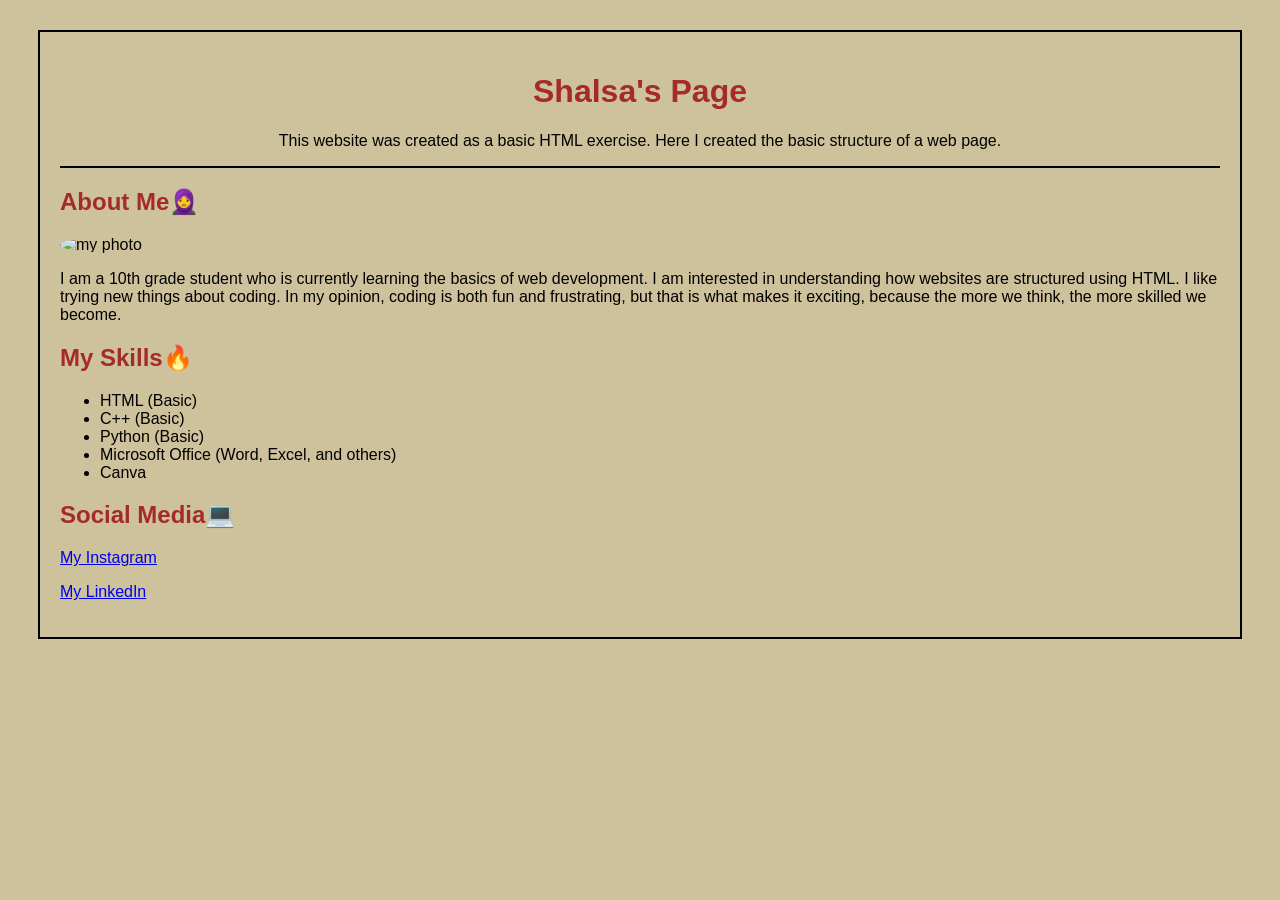
==== index.html @ f1283f39 "Add files via upload" ====
<!DOCTYPE html>
<html lang="en">
<head>
    <meta charset="UTF-8">
    <meta name="viewport" content="width=device-width, initial-scale=1.0">
    <title>My Profile</title>
    <style>
        .box {
            border: 2px solid black;
            padding: 20px;
            margin: 30px;
        }
        body {
            font-family:'Gill Sans', 'Gill Sans MT', Calibri, 'Trebuchet MS', sans-serif;
            background-color:#cec29d;
        }
        h1, h2 {
            color:brown
        }
        img {
            display: block;
            border-radius: 50%;
        }
        hr{
            border: 1px solid black;
        }
    </style>
</head>
<body>
    <div class="box">
    <center>
        <h1>Shalsa's Page</h1>
        <p>This website was created as a basic HTML exercise. Here I created the basic structure of a web page.</p>
    </center>
    
    <hr>

    <h2>About Me🧕</h2>
    <img src="prooofile.png" width="160" alt="my photo">
    <p>I am a 10th grade student who is currently learning the basics of web development.
        I am interested in understanding how websites are structured using HTML.
        I like trying new things about coding. In my opinion, coding is both fun and frustrating, 
        but that is what makes it exciting, because the more we think, the more skilled we become.</p>

    <h2>My Skills🔥</h2>
    <ul>
        <li>HTML (Basic)</li>
        <li>C++ (Basic)</li>
        <li>Python (Basic)</li>
        <li>Microsoft Office (Word, Excel, and others)</li>
        <li>Canva</li>
    </ul>

    <h2>Social Media💻</h2>
    <p><a href="https://www.instagram.com/llovessaa?igsh=MTd5cXFrdWVwdHExcg==">My Instagram</a></p>
    <p><a href="https://www.linkedin.com/in/shalsabilla-aini-6bb7b7384?utm_source=share&utm_campaign=share_via&utm_content=profile&utm_medium=android_app">My LinkedIn</a></p>

</div>
</body>
</html>
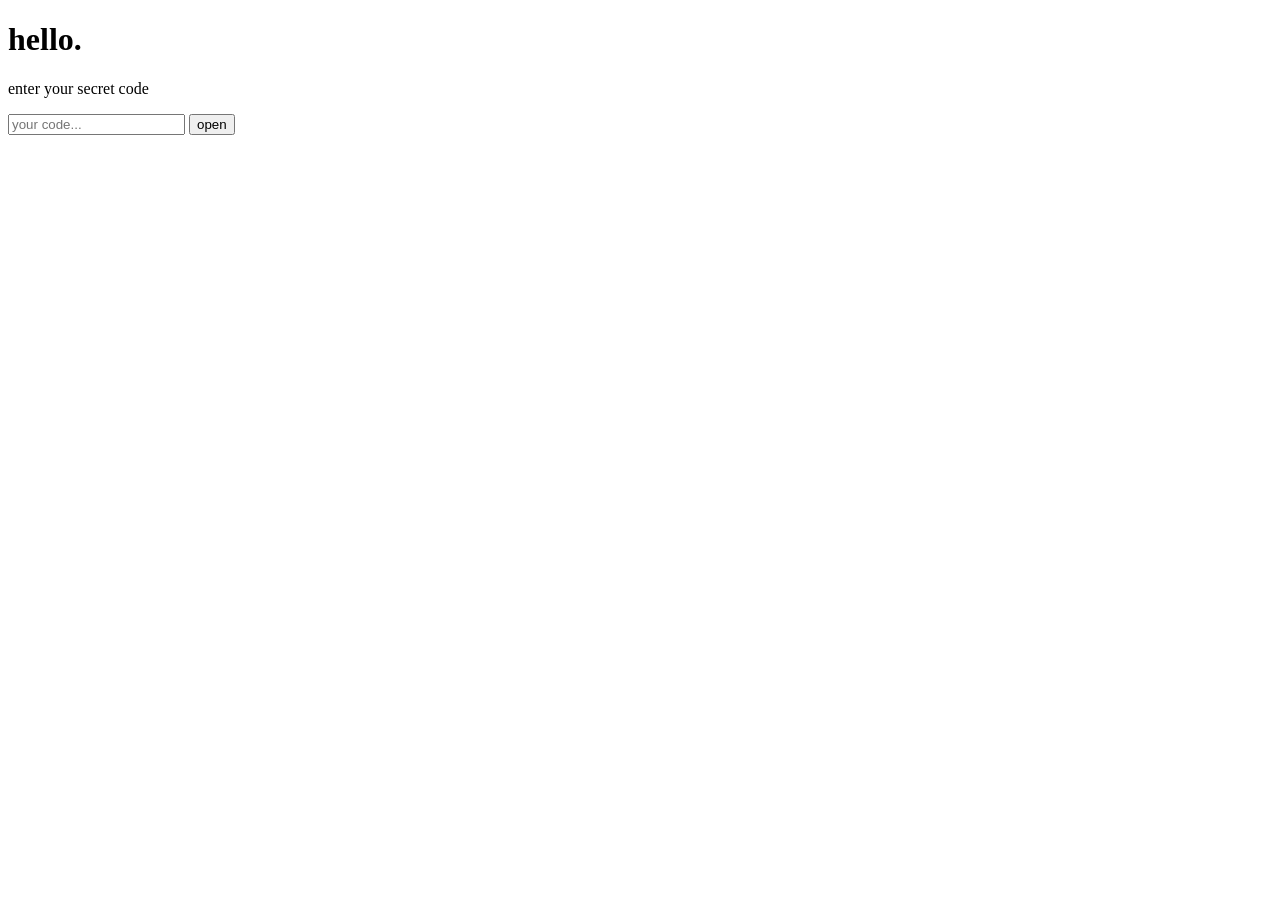
==== commit 8c2ce3e3: "Replace profile page with new layout and functionality" ====
--- a/index.html
+++ b/index.html
@@ -1,60 +1,39 @@
 <!DOCTYPE html>
-<html lang="en">
+<html lang="id">
 <head>
     <meta charset="UTF-8">
     <meta name="viewport" content="width=device-width, initial-scale=1.0">
-    <title>My Profile</title>
-    <style>
-        .box {
-            border: 2px solid black;
-            padding: 20px;
-            margin: 30px;
-        }
-        body {
-            font-family:'Gill Sans', 'Gill Sans MT', Calibri, 'Trebuchet MS', sans-serif;
-            background-color:#cec29d;
-        }
-        h1, h2 {
-            color:brown
-        }
-        img {
-            display: block;
-            border-radius: 50%;
-        }
-        hr{
-            border: 1px solid black;
-        }
-    </style>
+    <title>something for you</title>
+
+    <link rel="stylesheet" href="style.css">
 </head>
 <body>
-    <div class="box">
-    <center>
-        <h1>Shalsa's Page</h1>
-        <p>This website was created as a basic HTML exercise. Here I created the basic structure of a web page.</p>
-    </center>
-    
-    <hr>
 
-    <h2>About Me🧕</h2>
-    <img src="prooofile.png" width="160" alt="my photo">
-    <p>I am a 10th grade student who is currently learning the basics of web development.
-        I am interested in understanding how websites are structured using HTML.
-        I like trying new things about coding. In my opinion, coding is both fun and frustrating, 
-        but that is what makes it exciting, because the more we think, the more skilled we become.</p>
+    <div id="snow-container"></div>
 
-    <h2>My Skills🔥</h2>
-    <ul>
-        <li>HTML (Basic)</li>
-        <li>C++ (Basic)</li>
-        <li>Python (Basic)</li>
-        <li>Microsoft Office (Word, Excel, and others)</li>
-        <li>Canva</li>
-    </ul>
+    <div class="container">
+        <div class="card">
 
-    <h2>Social Media💻</h2>
-    <p><a href="https://www.instagram.com/llovessaa?igsh=MTd5cXFrdWVwdHExcg==">My Instagram</a></p>
-    <p><a href="https://www.linkedin.com/in/shalsabilla-aini-6bb7b7384?utm_source=share&utm_campaign=share_via&utm_content=profile&utm_medium=android_app">My LinkedIn</a></p>
+            <h1>hello.</h1>
 
-</div>
+            <p>
+                enter your secret code
+            </p>
+
+            <input
+                type="text"
+                id="code"
+                placeholder="your code..."
+            >
+
+            <button onclick="login()">
+                open
+            </button>
+
+        </div>
+    </div>
+
+    <script src="script.js"></script>
+
 </body>
-</html>+</html>
